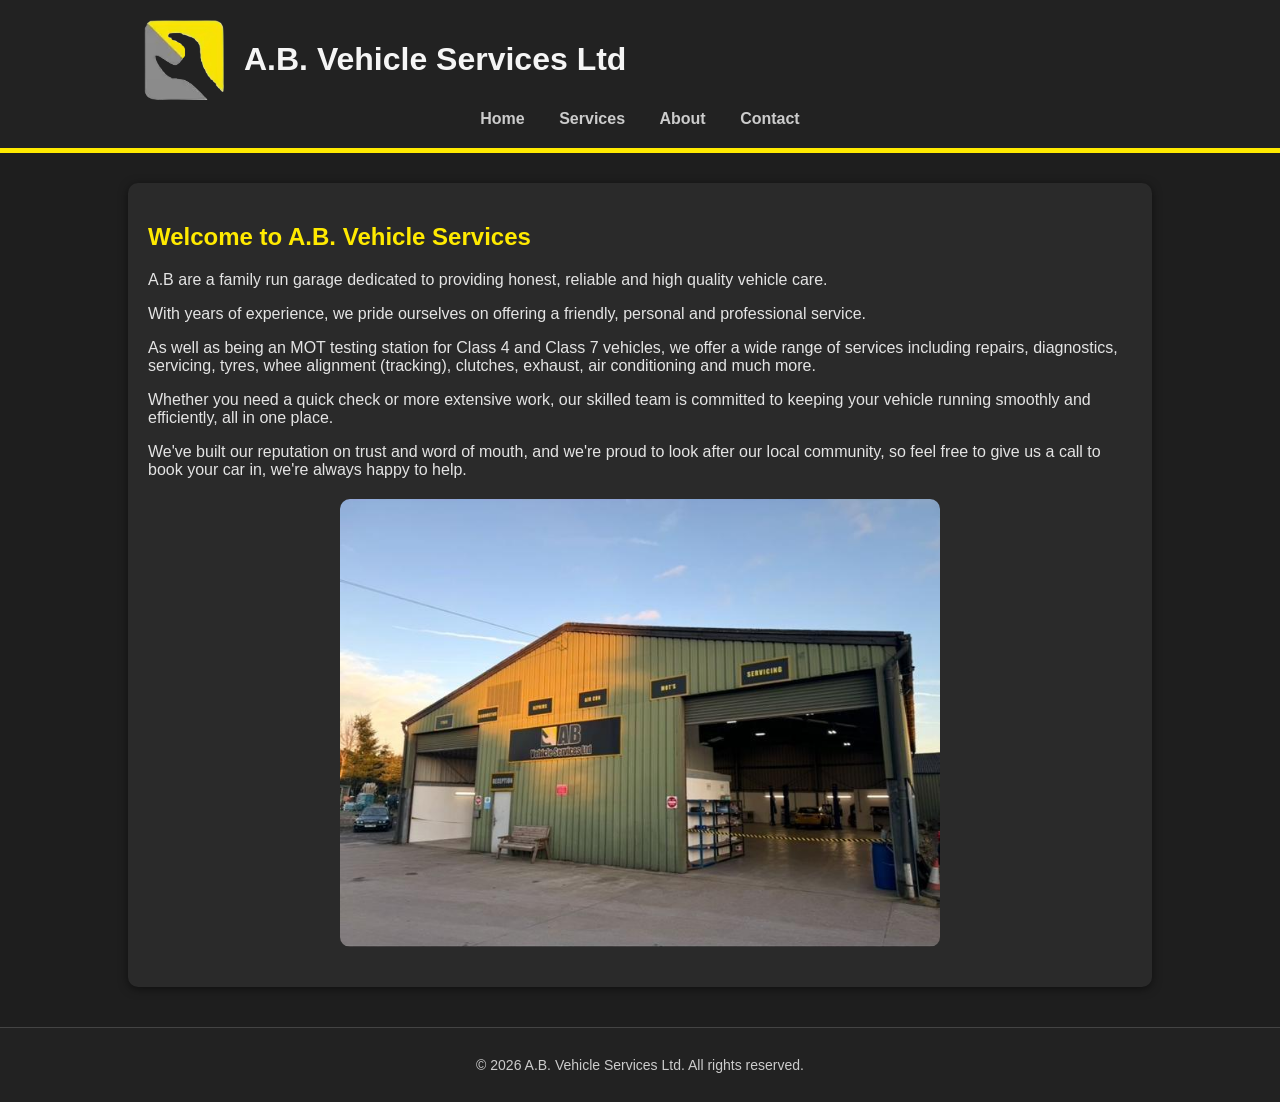
==== index.html @ a24b7385 "Update index.html" ====
<!DOCTYPE html>
<html>
<head>
    <title>A.B. Vehicle Services</title>
    <link rel="stylesheet" href="styles.css">
</head>

<body>

    <header>

        <div class="header-container">
            <img src="ABlogo.png" alt="Company Logo" class="logo">
            <h1>A.B. Vehicle Services Ltd</h1>
            <!-- Add your image here -->
    
        </div>

       
        <nav>
            <a href="index.html">Home</a>
            <a href="services.html">Services</a>
            <a href="about.html">About</a>
            <a href="contact.html">Contact</a>
        </nav>

    </header>

   <!-- HERO SECTION -->
<div class="container" id="home">
    <div class="card">
        <h2>Welcome to A.B. Vehicle Services</h2>
        <p>
            A.B are a family run garage dedicated to providing honest, reliable and high quality vehicle care.
        </p>
        <p>
        With years of experience, we pride ourselves on offering a friendly, personal and professional service.
        </p>
        <p>
        As well as being an MOT testing station for Class 4 and Class 7 vehicles, we offer a wide range of services including repairs, diagnostics, servicing, tyres, whee alignment (tracking), clutches, exhaust, air conditioning and much more.
        </p>
        <p>
        Whether you need a quick check or more extensive work, our skilled team is committed to keeping your vehicle running smoothly and efficiently, all in one place.
        </p>
        We've built our reputation on trust and word of mouth, and we're proud to look after our local community, so feel free to give us a call to book your car in, we're always happy to help.
        </p>
        <img src="AB_EXT.png" alt="Description of image" class="intro-image">
    </div>
</div>
<footer class="footer">
    <p>© 2026 A.B. Vehicle Services Ltd. All rights reserved.</p>
</footer>
</body>
</html>
---- styles.css ----
body {
    margin: 0;
    font-family: Arial, sans-serif;
    background-color: #1e1e1e;
    color: #e4e4e4;
}

header {
    background: #222;
    padding: 20px;
    border-bottom: 5px solid #ffea00;
}

.header-container {
    display: flex;
    align-items: center;
    gap: 20px;
    width: 80%;
    margin: auto;
}

.logo {
    width: 80px;
    height: auto;
}

header h1 {
    margin: 0;
    color: #f5f5f5;
    font-size: 32px;
}

/* NAVIGATION */
nav {
    margin-top: 10px;
    text-align: center;
}

nav a {
    margin: 0 15px;
    text-decoration: none;
    color: #ccc;
    font-weight: bold;
    transition: 0.2s;
}

nav a:hover {
    color: #ffea00;
}

.container {
    width: 80%;
    margin: 30px auto;
}

.card {
    background: #2a2a2a;
    padding: 20px;
    border-radius: 10px;
    margin-bottom: 20px;
    box-shadow: 0 2px 10px rgba(0,0,0,0.5);
}

h2 {
    color: #ffea00;
}

.footer {
    text-align: center;
    padding: 15px 0;
    background-color: #222; /* matches dark header */
    color: #ccc;
    font-size: 14px;
    margin-top: 40px;
    border-top: 1px solid #444;
}

.intro-image {
    width: 100%;        /* image fills the card width */
    max-width: 600px;   /* optional: limit size */
    display: block;
    margin: 20px auto;  /* centers the image */
    border-radius: 10px; /* optional: rounded corners */
}
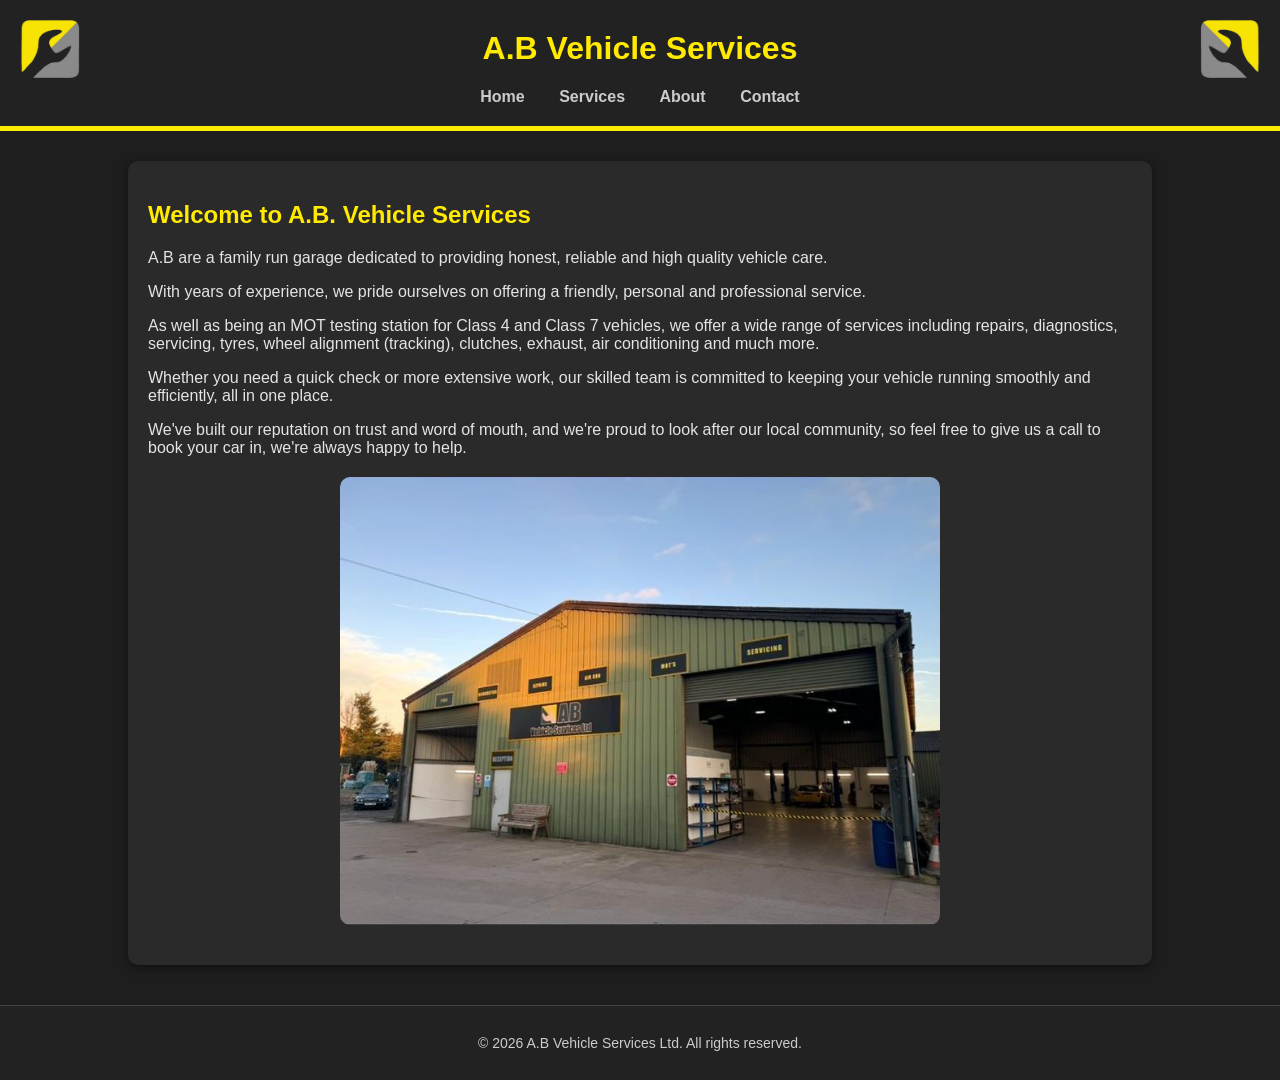
==== commit 42dbcff9: "Add files via upload" ====
--- a/index.html
+++ b/index.html
@@ -9,13 +9,11 @@
 
     <header>
 
-        <div class="header-container">
-            <img src="ABlogo.png" alt="Company Logo" class="logo">
-            <h1>A.B. Vehicle Services Ltd</h1>
-            <!-- Add your image here -->
-    
+        <div class="header">
+            <img src="ABlogo2.png" class="side-img">
+            <h1 class="title">A.B Vehicle Services</h1>
+            <img src="ABlogo.png" class="side-img">
         </div>
-
        
         <nav>
             <a href="index.html">Home</a>
@@ -37,7 +35,7 @@
         With years of experience, we pride ourselves on offering a friendly, personal and professional service.
         </p>
         <p>
-        As well as being an MOT testing station for Class 4 and Class 7 vehicles, we offer a wide range of services including repairs, diagnostics, servicing, tyres, whee alignment (tracking), clutches, exhaust, air conditioning and much more.
+        As well as being an MOT testing station for Class 4 and Class 7 vehicles, we offer a wide range of services including repairs, diagnostics, servicing, tyres, wheel alignment (tracking), clutches, exhaust, air conditioning and much more.
         </p>
         <p>
         Whether you need a quick check or more extensive work, our skilled team is committed to keeping your vehicle running smoothly and efficiently, all in one place.
@@ -48,7 +46,7 @@
     </div>
 </div>
 <footer class="footer">
-    <p>© 2026 A.B. Vehicle Services Ltd. All rights reserved.</p>
+    <p>© 2026 A.B Vehicle Services Ltd. All rights reserved.</p>
 </footer>
 </body>
-</html>
+</html>
--- a/styles.css
+++ b/styles.css
@@ -11,12 +11,19 @@
     border-bottom: 5px solid #ffea00;
 }
 
-.header-container {
-    display: flex;
-    align-items: center;
-    gap: 20px;
-    width: 80%;
-    margin: auto;
+.header {
+  display: flex;
+  align-items: center;        /* vertically center everything */
+  justify-content: space-between;
+}
+
+.title {
+  flex: 1;                    /* takes up remaining space */
+  text-align: center;         /* centers the text */
+}
+
+.side-img {
+  width: 60px;                /* adjust as needed */
 }
 
 .logo {
@@ -28,6 +35,8 @@
     margin: 0;
     color: #f5f5f5;
     font-size: 32px;
+    color: #ffea00;
+    align-items: center;
 }
 
 /* NAVIGATION */
@@ -81,4 +90,4 @@
     display: block;
     margin: 20px auto;  /* centers the image */
     border-radius: 10px; /* optional: rounded corners */
-}
+}
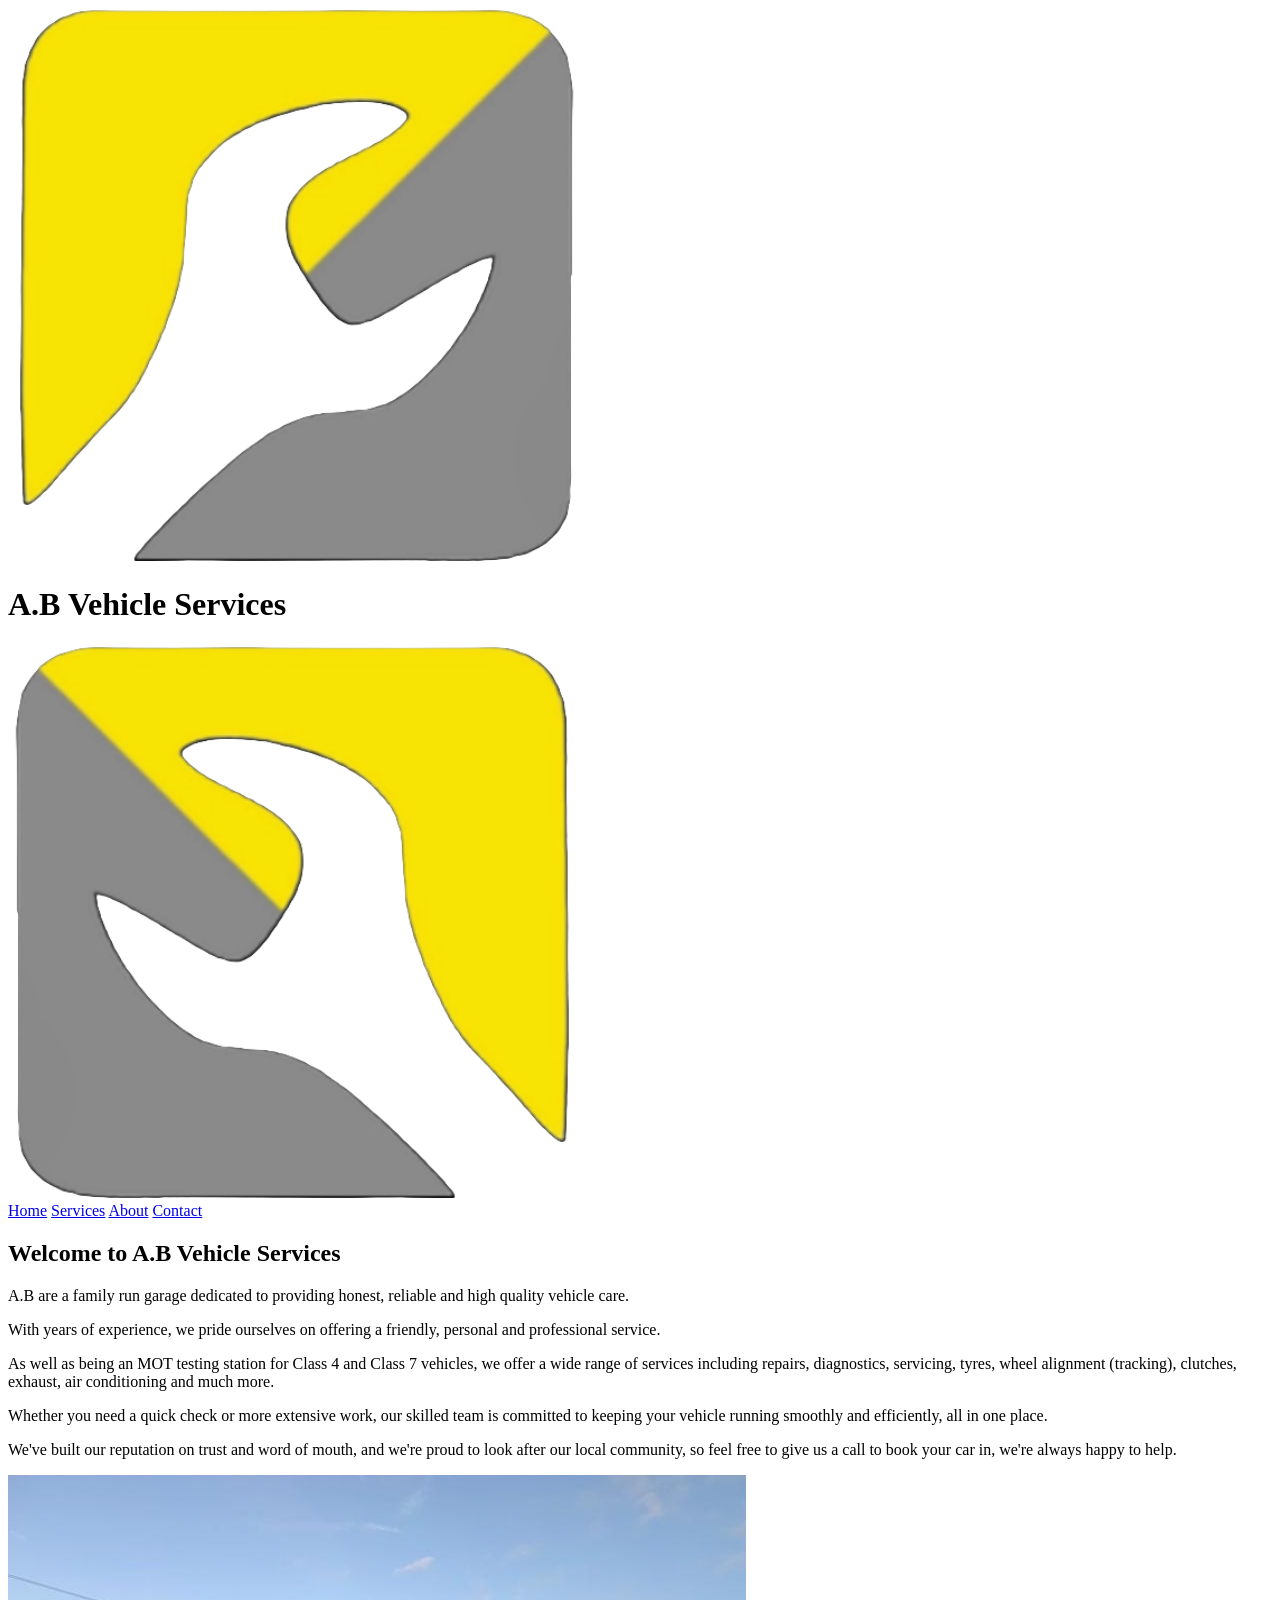
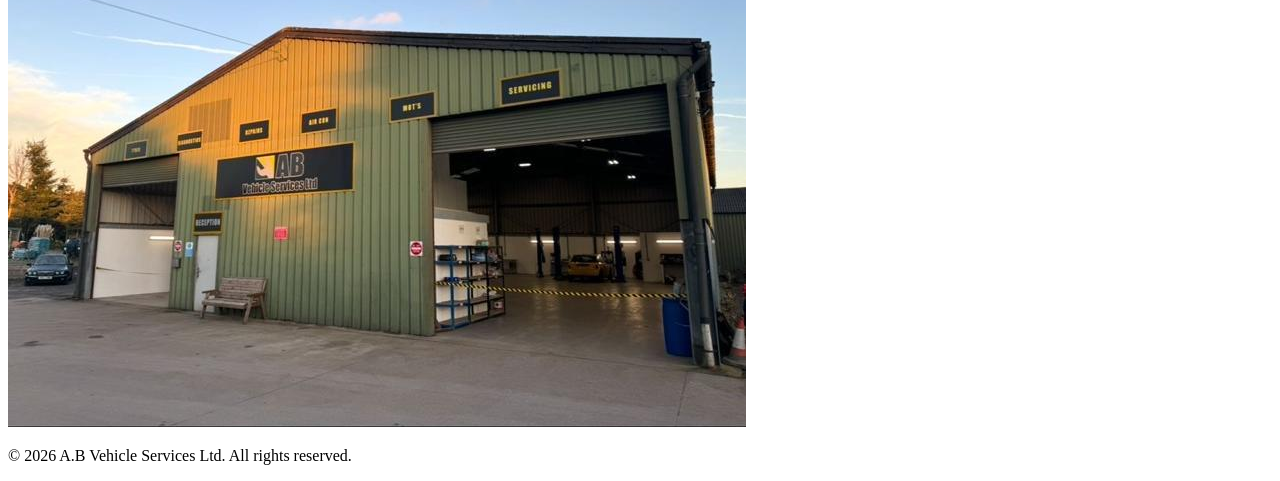
==== commit a206dd8b: "Add files via upload" ====
--- a/index.html
+++ b/index.html
@@ -4,6 +4,8 @@
     <title>A.B. Vehicle Services</title>
     <link rel="stylesheet" href="styles.css">
 </head>
+<link href="https://fonts.googleapis.com/css2?family=Oswald:wght@700&display=swap" rel="stylesheet">
+<link href="https://fonts.googleapis.com/css2?family=OpenSans:wght@400;500&display=swap" rel="stylesheet">
 
 <body>
 
@@ -26,8 +28,8 @@
 
    <!-- HERO SECTION -->
 <div class="container" id="home">
+    <h2 class="services-title">Welcome to A.B Vehicle Services</h2>
     <div class="card">
-        <h2>Welcome to A.B. Vehicle Services</h2>
         <p>
             A.B are a family run garage dedicated to providing honest, reliable and high quality vehicle care.
         </p>
@@ -40,8 +42,10 @@
         <p>
         Whether you need a quick check or more extensive work, our skilled team is committed to keeping your vehicle running smoothly and efficiently, all in one place.
         </p>
+        <p>
         We've built our reputation on trust and word of mouth, and we're proud to look after our local community, so feel free to give us a call to book your car in, we're always happy to help.
         </p>
+
         <img src="AB_EXT.png" alt="Description of image" class="intro-image">
     </div>
 </div>
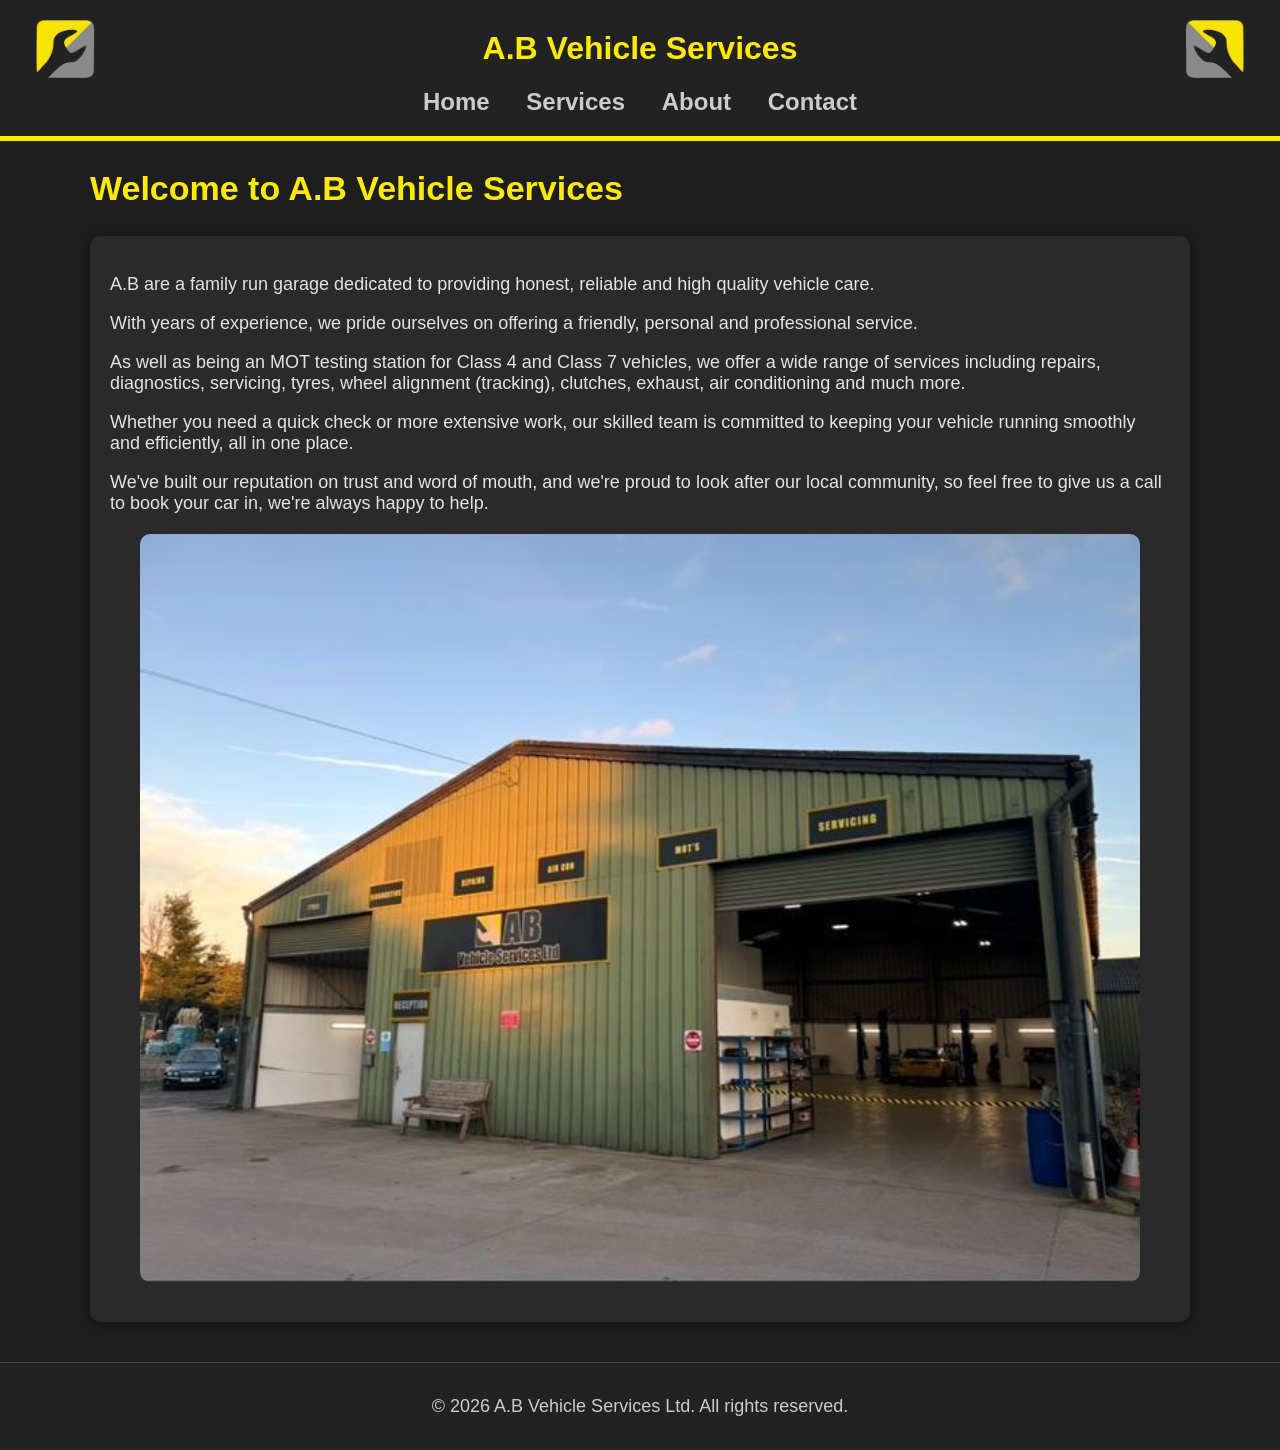
==== commit f93959b3: "Update index.html" ====
--- a/index.html
+++ b/index.html
@@ -3,6 +3,7 @@
 <head>
     <title>A.B. Vehicle Services</title>
     <link rel="stylesheet" href="styles.css">
+    <meta name="viewport" content="width=device-width, initial-scale=1.0">
 </head>
 <link href="https://fonts.googleapis.com/css2?family=Oswald:wght@700&display=swap" rel="stylesheet">
 <link href="https://fonts.googleapis.com/css2?family=OpenSans:wght@400;500&display=swap" rel="stylesheet">
@@ -53,4 +54,4 @@
     <p>© 2026 A.B Vehicle Services Ltd. All rights reserved.</p>
 </footer>
 </body>
-</html>+</html>
--- a/styles.css
+++ b/styles.css
@@ -0,0 +1,119 @@
+body {
+    margin: 0;
+    font-family: Arial, sans-serif;
+    background-color: #1e1e1e;
+    color: #e4e4e4;
+}
+
+header {
+    background: #222;
+    padding: 20px;
+    border-bottom: 5px solid #ffea00;
+    font-family: 'Oswald', sans-serif;
+    font-size: 24px;       /* adjust size as needed */
+}
+
+p {
+  font-size: 18px; /* default is usually 16px */
+  font-family: 'Open Sans', sans-serif;
+}
+
+.header {
+  display: flex;
+  align-items: center;
+  justify-content: space-between;
+  padding: 0 15px; /*pulls logos in from edges */
+}
+
+.title {
+  flex: 1;                    /* takes up remaining space */
+  text-align: center;         /* centers the text */
+}
+
+.side-img {
+  width: 60px;                /* adjust as needed */
+}
+
+.logo {
+    width: 80px;
+    height: auto;
+}
+
+header h1 {
+    margin: 0;
+    color: #f5f5f5;
+    font-size: 32px;
+    color: #ffea00;
+    align-items: center;
+}
+
+/* NAVIGATION */
+nav {
+    margin-top: 10px;
+    text-align: center;
+}
+
+nav a {
+    margin: 0 15px;
+    text-decoration: none;
+    color: #ccc;
+    font-weight: bold;
+    transition: 0.2s;
+}
+
+nav a:hover {
+    color: #ffea00;
+}
+
+
+
+.card {
+    background: #2a2a2a;
+    padding: 20px;
+    border-radius: 10px;
+    margin-bottom: 20px;
+    box-shadow: 0 2px 10px rgba(0,0,0,0.5);
+}
+
+h2 {
+    color: #ffea00;
+}
+
+.footer {
+    text-align: center;
+    padding: 15px 0;
+    background-color: #222; /* matches dark header */
+    color: #ccc;
+    font-size: 14px;
+    margin-top: 40px;
+    border-top: 1px solid #444;
+}
+
+.intro-image {
+    width: 100%;        /* image fills the card width */
+    max-width: 1000px;   /* optional: limit size */
+    display: block;
+    margin: 20px auto;  /* centers the image */
+    border-radius: 10px; /* optional: rounded corners */
+}
+
+/* Controls page width */
+.container {
+  max-width: 1100px;
+  margin: 0 auto;
+  padding: 0 15px;
+}
+
+/* Styles each service box */
+.service-card {
+  background-color: #2a2a2a;
+  padding: 20px;
+  margin: 20px 0;
+  border-radius: 8px;
+}
+
+.services-title {
+  color: #ffea00;
+  font-family: 'Oswald', sans-serif;
+  font-size: 34px;
+}
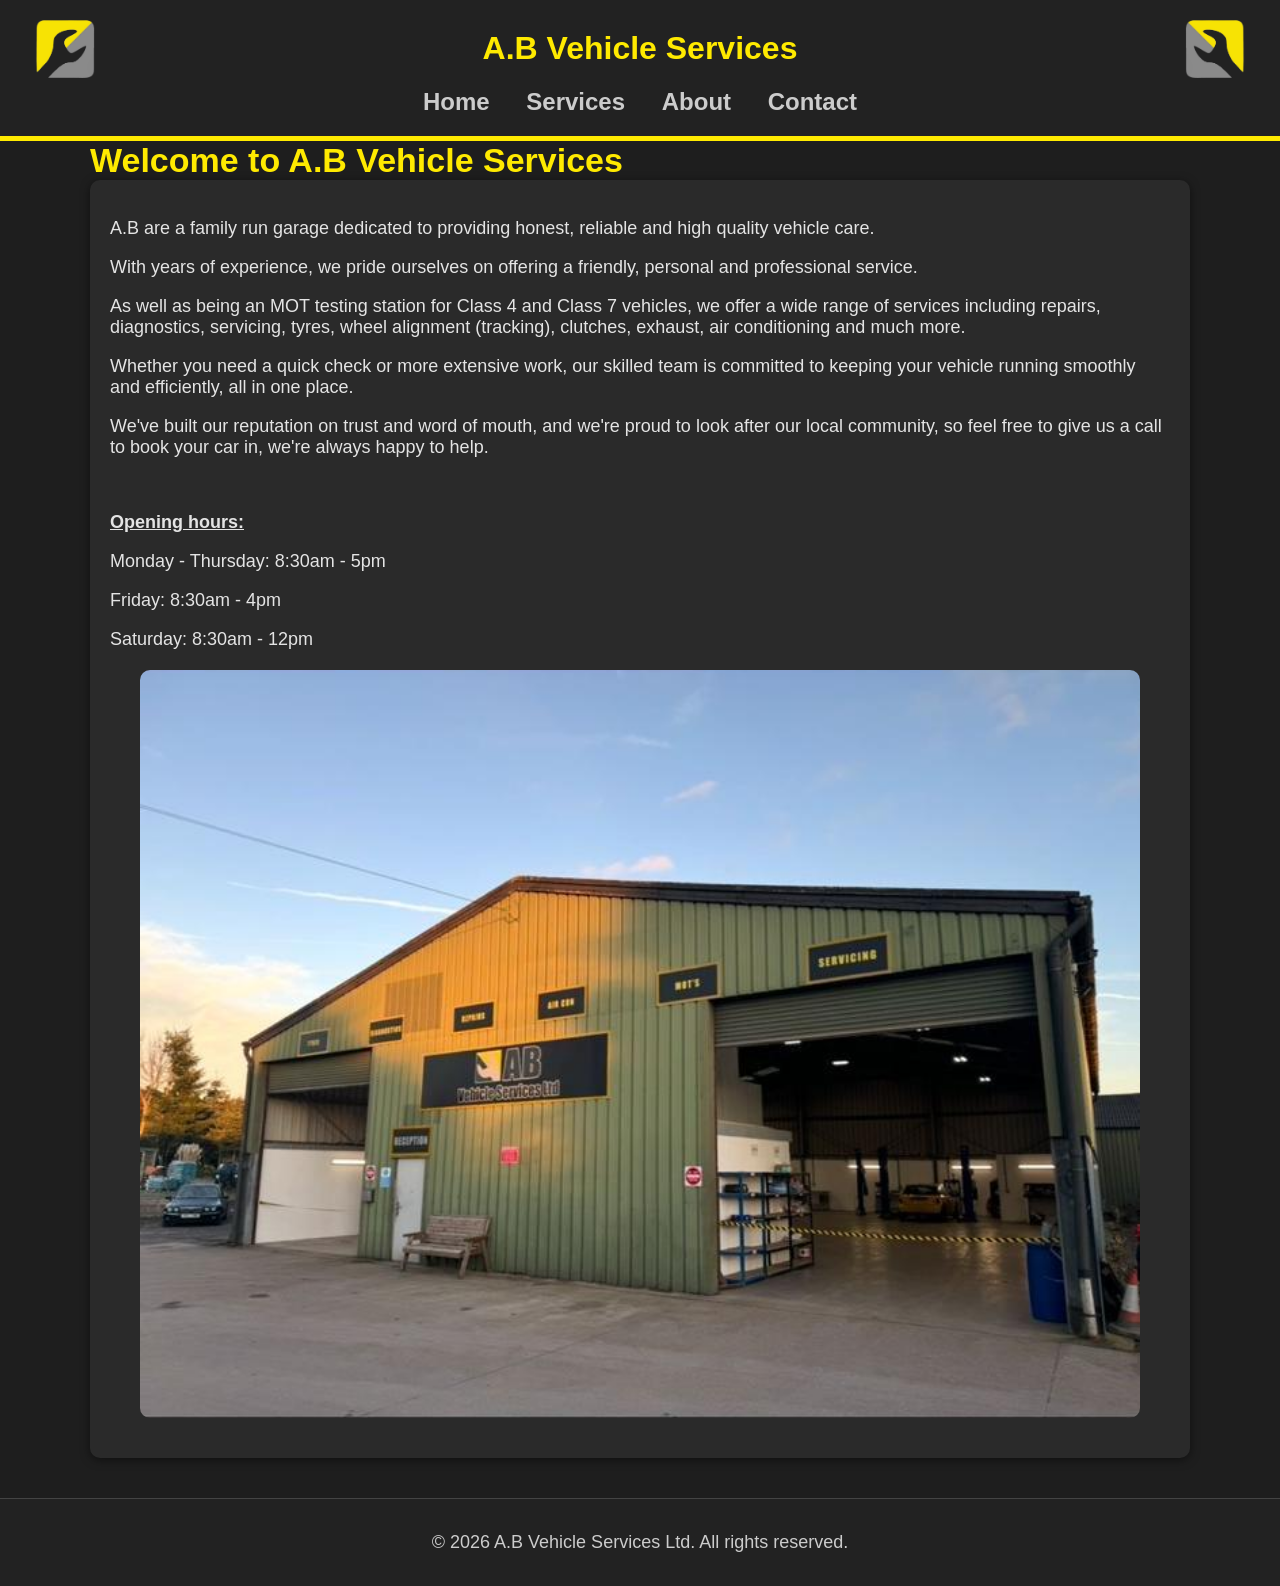
==== commit 52044474: "Add files via upload" ====
--- a/index.html
+++ b/index.html
@@ -4,6 +4,7 @@
     <title>A.B. Vehicle Services</title>
     <link rel="stylesheet" href="styles.css">
     <meta name="viewport" content="width=device-width, initial-scale=1.0">
+
 </head>
 <link href="https://fonts.googleapis.com/css2?family=Oswald:wght@700&display=swap" rel="stylesheet">
 <link href="https://fonts.googleapis.com/css2?family=OpenSans:wght@400;500&display=swap" rel="stylesheet">
@@ -29,7 +30,7 @@
 
    <!-- HERO SECTION -->
 <div class="container" id="home">
-    <h2 class="services-title">Welcome to A.B Vehicle Services</h2>
+    <h2 class="page-title">Welcome to A.B Vehicle Services</h2>
     <div class="card">
         <p>
             A.B are a family run garage dedicated to providing honest, reliable and high quality vehicle care.
@@ -46,7 +47,19 @@
         <p>
         We've built our reputation on trust and word of mouth, and we're proud to look after our local community, so feel free to give us a call to book your car in, we're always happy to help.
         </p>
-
+        <br>
+        <p>
+        <b><u>Opening hours:</u></b>
+        </p>
+        <p>
+        Monday - Thursday: 8:30am - 5pm
+        </p>
+        <p>
+        Friday: 8:30am - 4pm
+        </p>
+        <p>
+        Saturday: 8:30am - 12pm
+        </p>
         <img src="AB_EXT.png" alt="Description of image" class="intro-image">
     </div>
 </div>
@@ -54,4 +67,4 @@
     <p>© 2026 A.B Vehicle Services Ltd. All rights reserved.</p>
 </footer>
 </body>
-</html>
+</html>
--- a/styles.css
+++ b/styles.css
@@ -106,14 +106,81 @@
 
 /* Styles each service box */
 .service-card {
+  margin-bottom: 10px;  
   background-color: #2a2a2a;
   padding: 20px;
   margin: 20px 0;
   border-radius: 8px;
 }
 
-.services-title {
+.page-title {
   color: #ffea00;
   font-family: 'Oswald', sans-serif;
   font-size: 34px;
 }
+
+.MOTCARD {
+    padding-top: 40px; /* pushes content down below the icon */
+}
+
+.service-card {
+  position: relative; /* IMPORTANT: makes this the reference point */
+}
+
+.MOTSIGN {
+  position: absolute;
+  top: 20px;   /* distance from top of card */
+  right: 20px; /* distance from right edge */
+}
+.MOTSIGN {
+ width: 80px;
+}
+
+.card-header {
+  align-items: center;
+  gap: 10px;
+}
+
+.card-header h2 {
+  margin: 0;
+  color: #ffea00;
+  font-family: 'Oswald', sans-serif;
+}
+
+h2 {
+  color: #ffea00;
+  font-family: 'Oswald', sans-serif;
+  font-size: 24px;
+  margin: 0;
+}
+
+/* Mobile screen adjustment */
+@media (max-width: 768px) {
+  p {
+    font-size: 15px;
+  }
+
+  header h1 {
+    font-size: 24px;
+  }
+
+  .services-title {
+    font-size: 26px;
+  }
+
+  header {
+    padding: 12px;
+  }
+
+  .side-img {
+    width: 40px;
+  }
+
+  .logo {
+    width: 60px;
+  }
+
+  .MOTSIGN {
+    width: 40px;
+}
+}
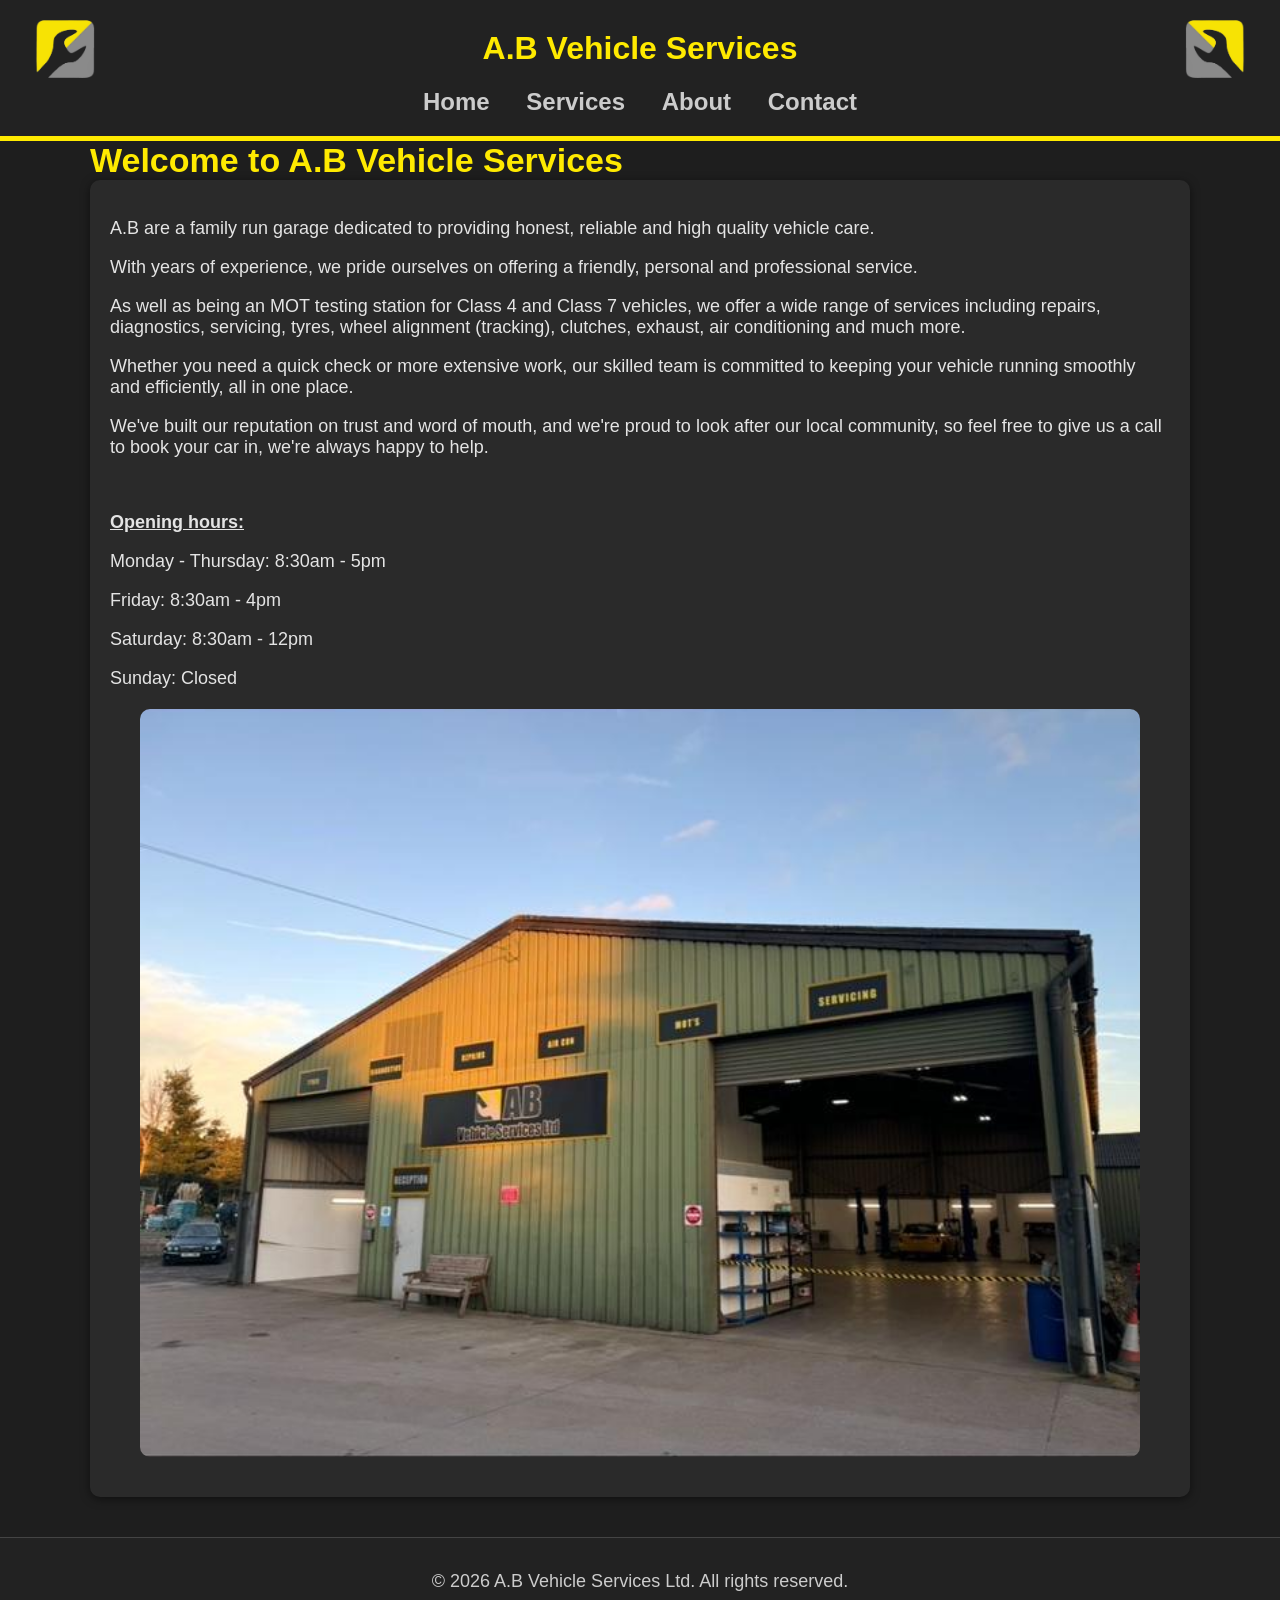
==== commit 9e5bbcf5: "Add files via upload" ====
--- a/index.html
+++ b/index.html
@@ -60,6 +60,9 @@
         <p>
         Saturday: 8:30am - 12pm
         </p>
+        <p>
+        Sunday: Closed
+        </p>
         <img src="AB_EXT.png" alt="Description of image" class="intro-image">
     </div>
 </div>
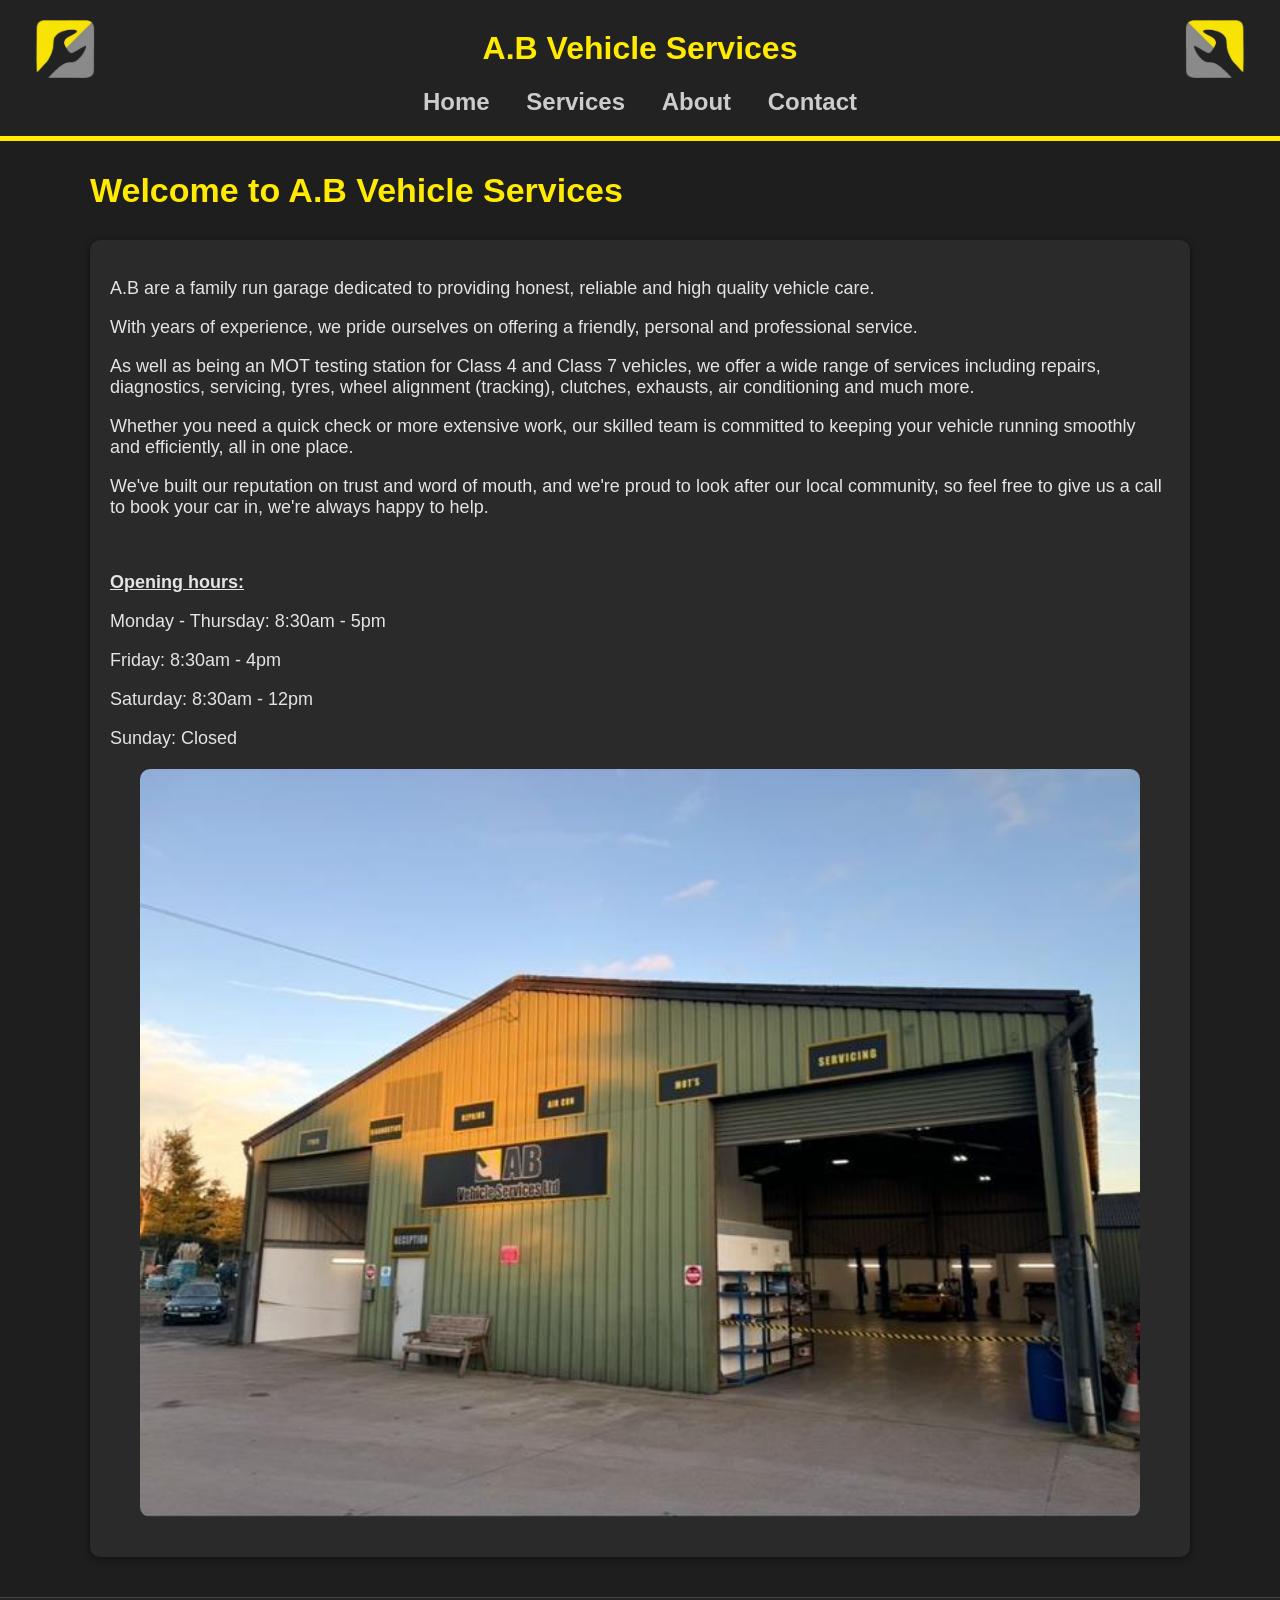
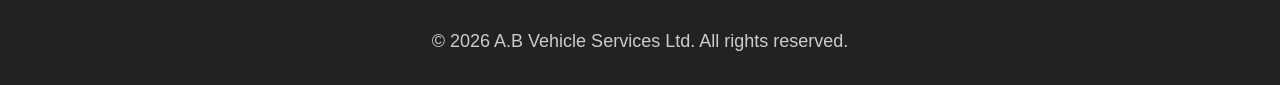
==== commit 68efdf1e: "Add files via upload" ====
--- a/index.html
+++ b/index.html
@@ -39,7 +39,7 @@
         With years of experience, we pride ourselves on offering a friendly, personal and professional service.
         </p>
         <p>
-        As well as being an MOT testing station for Class 4 and Class 7 vehicles, we offer a wide range of services including repairs, diagnostics, servicing, tyres, wheel alignment (tracking), clutches, exhaust, air conditioning and much more.
+        As well as being an MOT testing station for Class 4 and Class 7 vehicles, we offer a wide range of services including repairs, diagnostics, servicing, tyres, wheel alignment (tracking), clutches, exhausts, air conditioning and much more.
         </p>
         <p>
         Whether you need a quick check or more extensive work, our skilled team is committed to keeping your vehicle running smoothly and efficiently, all in one place.
--- a/styles.css
+++ b/styles.css
@@ -101,7 +101,7 @@
 .container {
   max-width: 1100px;
   margin: 0 auto;
-  padding: 0 15px;
+  padding: 30px 15px 0 15px;
 }
 
 /* Styles each service box */
@@ -117,6 +117,7 @@
   color: #ffea00;
   font-family: 'Oswald', sans-serif;
   font-size: 34px;
+  margin-bottom: 30px;
 }
 
 .MOTCARD {
@@ -154,6 +155,11 @@
   margin: 0;
 }
 
+.list {
+  font-size: 18px; /* default is usually 16px */
+  font-family: 'Open Sans', sans-serif;
+}
+
 /* Mobile screen adjustment */
 @media (max-width: 768px) {
   p {
@@ -183,4 +189,9 @@
   .MOTSIGN {
     width: 40px;
 }
+  .list {
+  font-size: 15px;
 }
+}
+
+
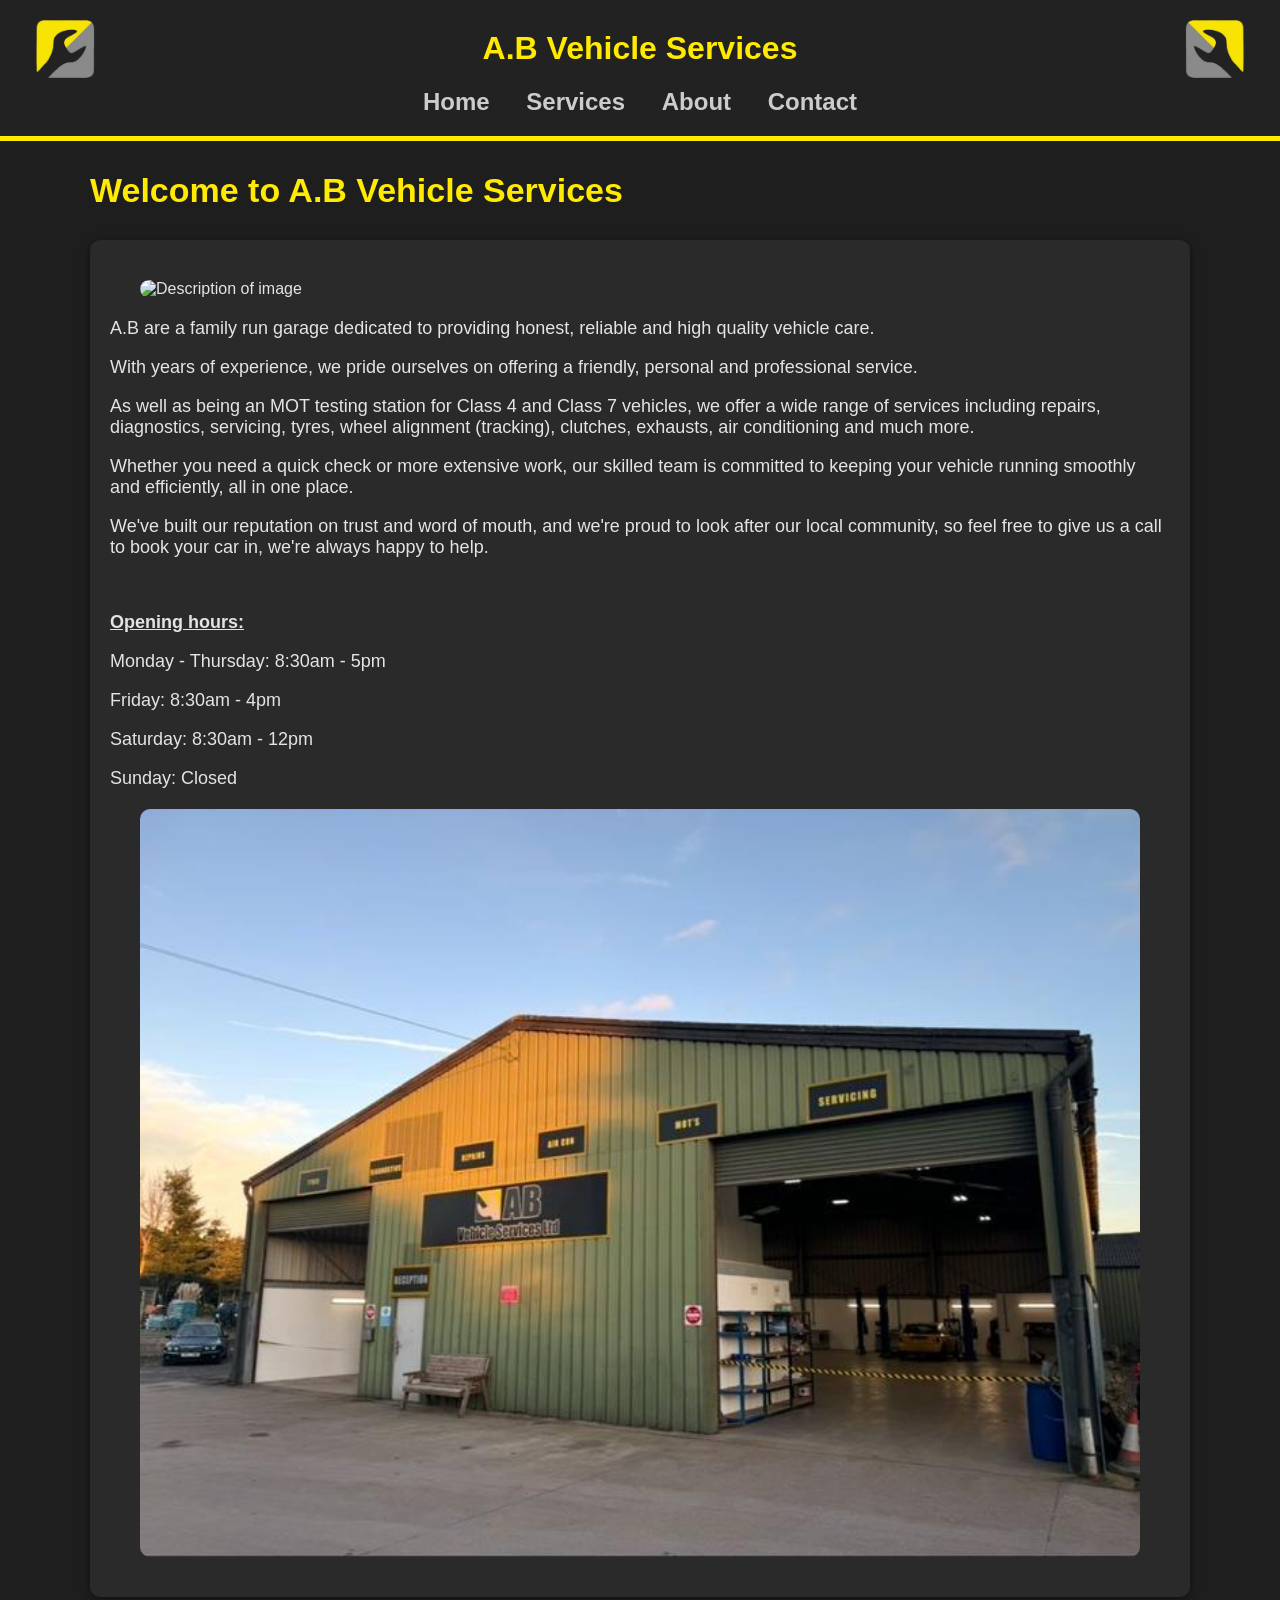
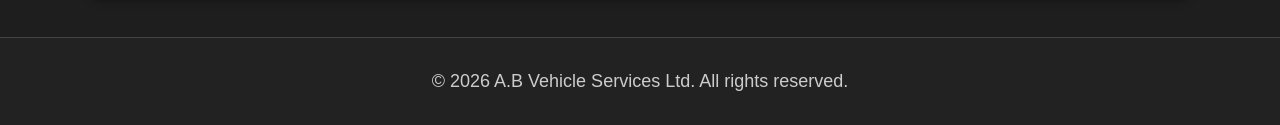
==== commit 84053e02: "Add files via upload" ====
--- a/index.html
+++ b/index.html
@@ -32,6 +32,7 @@
 <div class="container" id="home">
     <h2 class="page-title">Welcome to A.B Vehicle Services</h2>
     <div class="card">
+        <img src="group.png" alt="Description of image" class="intro-image">
         <p>
             A.B are a family run garage dedicated to providing honest, reliable and high quality vehicle care.
         </p>
@@ -70,4 +71,4 @@
     <p>© 2026 A.B Vehicle Services Ltd. All rights reserved.</p>
 </footer>
 </body>
-</html>+</html>
--- a/styles.css
+++ b/styles.css
@@ -160,6 +160,73 @@
   font-family: 'Open Sans', sans-serif;
 }
 
+a.phone {
+  color: #ffea00;
+  text-decoration: none;
+  font-weight: 500;
+  display: inline-block;
+  padding: 8px 14px;
+  border-radius: 6px;
+  background-color: transparent;
+}
+
+a.phone:hover {
+  color: #faf4a8;
+  text-decoration: none;
+}
+
+a.email {
+  color: #ffea00;
+  text-decoration: none;
+  font-weight: 500;
+  display: inline-block;
+  padding: 8px 14px;
+  border-radius: 6px;
+  background-color: transparent;
+}
+
+a.email:hover {
+  color: #faf4a8;
+  text-decoration: none;
+}
+
+a.address {
+  color: #ffea00;
+  text-decoration: none;
+  font-weight: 500;
+  display: inline-block;
+  padding: 8px 14px;
+  border-radius: 6px;
+  background-color: transparent;
+}
+
+a.address:hover {
+  color: #faf4a8;
+  text-decoration: none;
+}
+
+
+a.phone,
+a.phone:visited,
+a.email,
+a.email:visited,
+a.address,
+a.address:visited {
+  color: #ffea00;
+  text-decoration: none;
+  font-weight: 500;
+  display: inline-block;
+  padding: 8px 14px;
+  border-radius: 6px;
+  background-color: transparent;
+}
+
+a.phone:hover,
+a.email:hover,
+a.address:hover {
+  color: #faf4a8;
+}
+
 /* Mobile screen adjustment */
 @media (max-width: 768px) {
   p {
@@ -191,7 +258,8 @@
 }
   .list {
   font-size: 15px;
-}
-}
-
-
+
+}
+}
+
+
